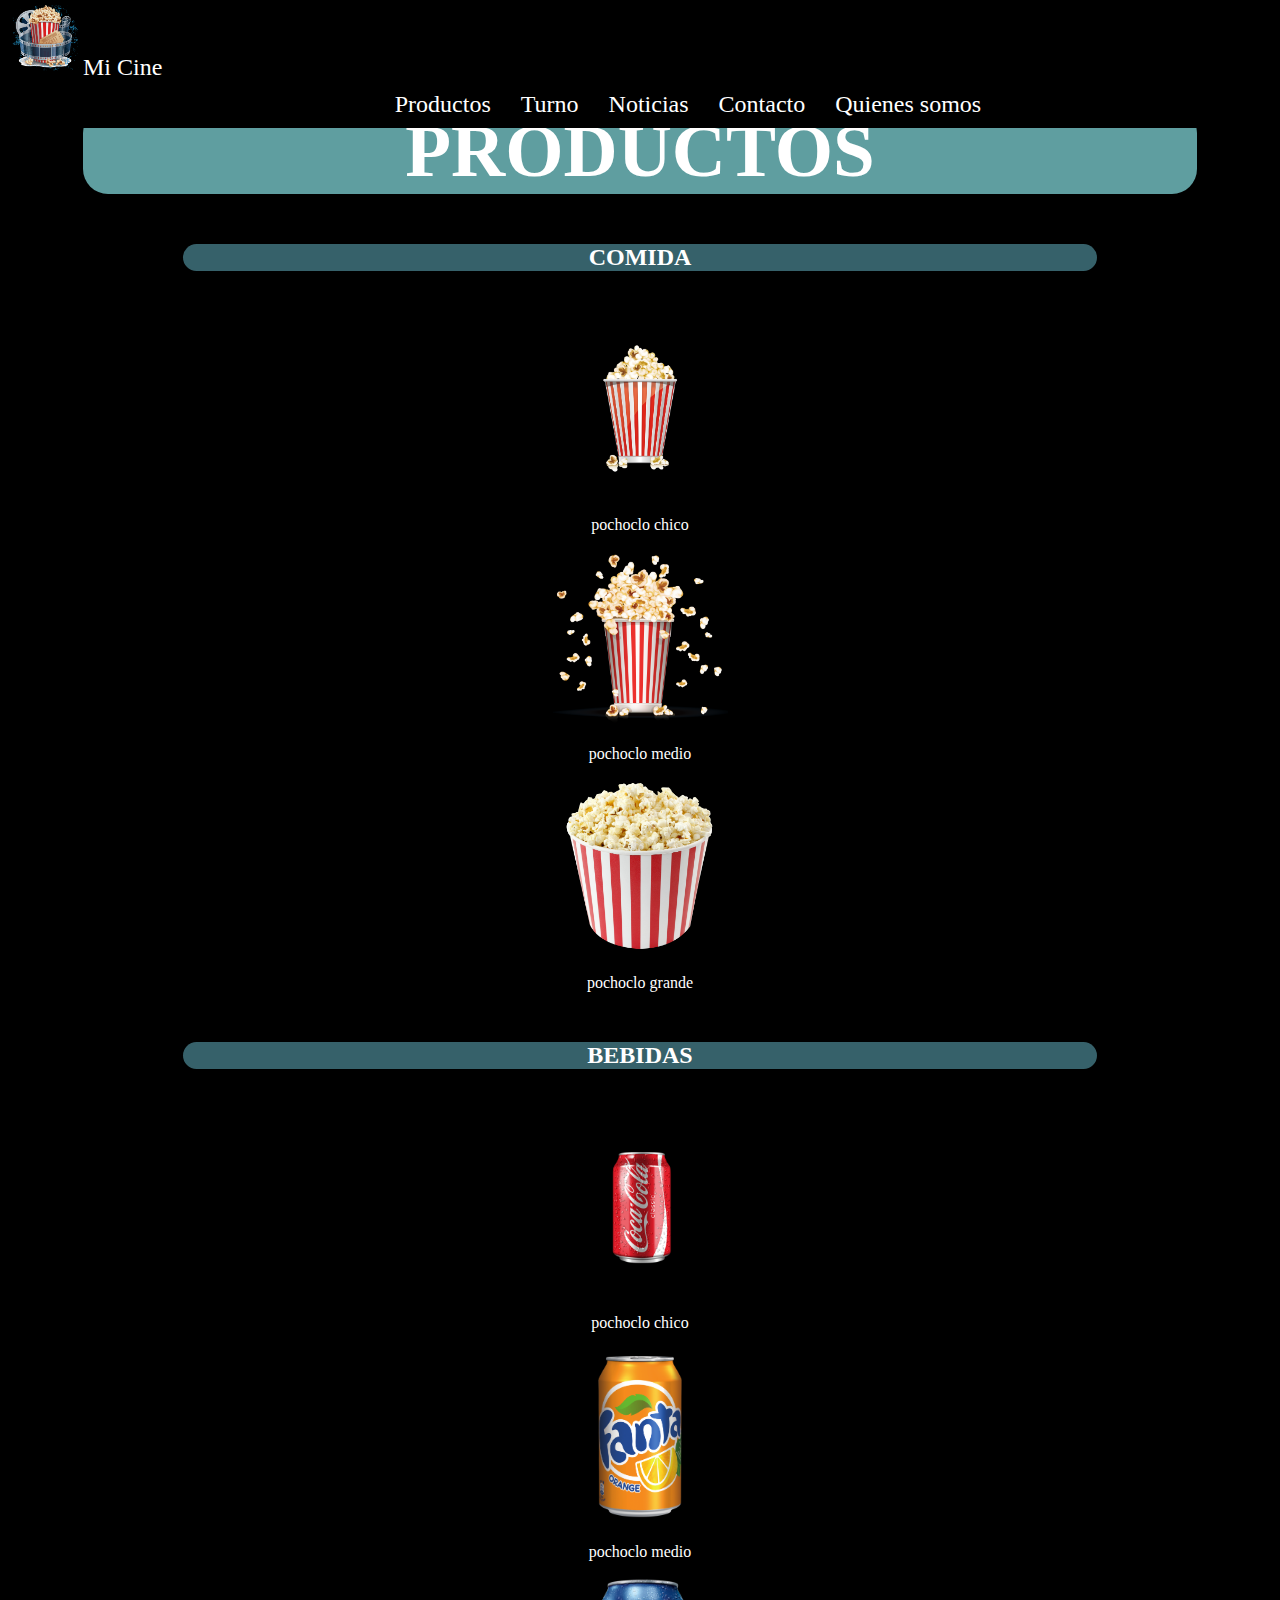
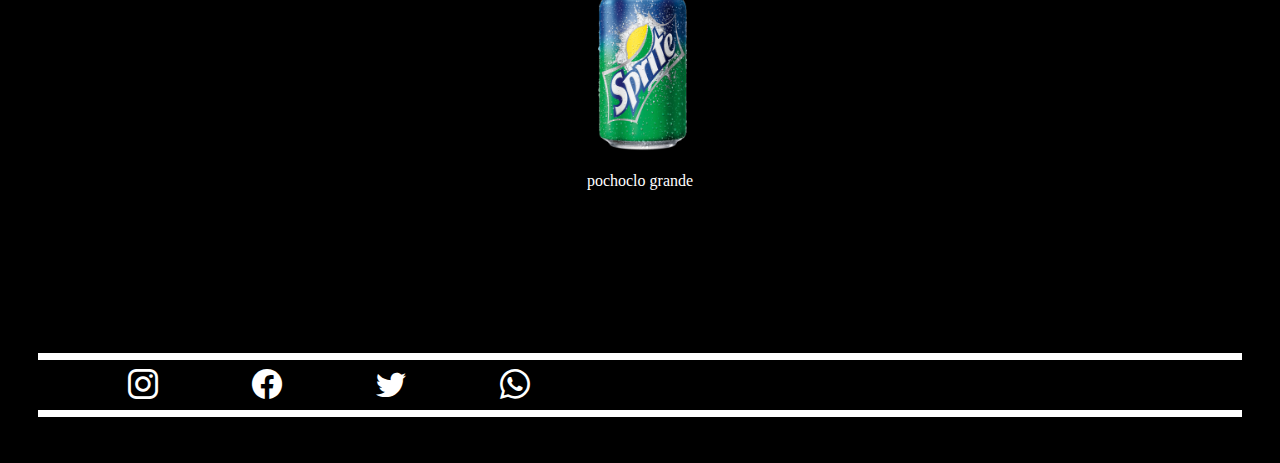
==== html/productos.html @ 249d4fd6 "pagina de productos termianda (?" ====
<!DOCTYPE html>
<html lang="es">
<head>
    <meta charset="UTF-8">
    <meta name="viewport" content="width=device-width, initial-scale=1.0">
    <title>Mi Cine</title>

    <!-- link a bootstrap -->
    <link href="https://cdn.jsdelivr.net/npm/bootstrap@5.0.2/dist/css/bootstrap.min.css" rel="stylesheet" integrity="sha384-EVSTQN3/azprG1Anm3QDgpJLIm9Nao0Yz1ztcQTwFspd3yD65VohhpuuCOmLASjC" crossorigin="anonymous">
    <!-- js de bootstrap -->
    <script
      src="https://cdn.jsdelivr.net/npm/bootstrap@5.0.2/dist/js/bootstrap.bundle.min.js"
      integrity="sha384-MrcW6ZMFYlzcLA8Nl+NtUVF0sA7MsXsP1UyJoMp4YLEuNSfAP+JcXn/tWtIaxVXM"
      crossorigin="anonymous"
    ></script>
    <!-- iconos de vooststrap -->
    <link
      rel="stylesheet"
      href="https://cdn.jsdelivr.net/npm/bootstrap-icons@1.6.0/font/bootstrap-icons.css"
    />
    <!-- css -->
    <link rel="stylesheet" href="/css/styles.css">

</head>

<body>

     <!---------------- barra de navegacion ---------------------->
     <header>
        <nav>
            <div class="container-fluid">
              <div class="row">
                <div class="col-4 d-inline-block d-flex justify-content-center">
                  <a href="/index.html"><img src="/img/logo.png" alt="logo del cine"><span class="MiCine">Mi Cine</span></a>
                </div>
                <div class="col-8  d-flex justify-content-between align-items-center">
                  <ul class="d-flex justify-content-center">
                    <li>
                      <a href="/html/productos.html">Productos</a>
                    </li>
                    <li>
                        <a href="/html/turnos.html">Turno</a>
                    </li>
                    <li>
                        <a href="/html/noticias.html">Noticias</a>
                    </li>
                    <li>
                      <a href="/html/contacto.html">Contacto</a>
                    </li>
                    <li>
                        <a href="/html/quienesSomos.html">Quienes somos</a>
                    </li>
                  </ul>
                </div>
              </div>
            </div>
          </nav>
          
    </header>


    <main id="main-productos">

        <h1>PRODUCTOS</h1>
        
        <section>
            <div class="container-fluid productos">
            <h2>COMIDA</h2>
                <div class="row comida">
                    <div class="col">
                        <img src="/img/productos/pochoclo-chico.png" alt="pochoclo-chico.png">
                        <p>pochoclo chico</p>
                    </div>
                    <div class="col">
                        <img src="/img/productos/pochoclo-medio.png" alt="pochoclo-medio.png">
                        <p>pochoclo medio</p>
                    </div>
                    <div class="col">
                        <img src="/img/productos/pochoclo-grande.png" alt="pochoclo-grande.png">
                        <p>pochoclo grande</p>
                    </div>
                </div>

                <h2>BEBIDAS</h2>
                <div class="row comida">
                    <div class="col">
                        <img src="/img/productos/coca-cola.png" alt="coca cola">
                        <p>pochoclo chico</p>
                    </div>
                    <div class="col">
                        <img src="/img/productos/fanta.png" alt="fanta">
                        <p>pochoclo medio</p>
                    </div>
                    <div class="col">
                        <img src="/img/productos/sprite.png" alt="sprite">
                        <p>pochoclo grande</p>
                    </div>
                </div>

            <div class="row">

            </div>
        </section>

        
















    </main>


    <!-- ------------------- footer ------------------------------------------------- -->
<footer>
    <div class="container-fluid">
      <div class="row">
        <div class="col-lg-4 col-md-4 col-sm-12">
          <hr class="footer-lineas"/>
        </div>
        <div class="col-lg-4 col-md-4 col-sm-12">
          <div class="row justify-content-center">
            <div class="col">
              <!-- Iconos con acceso a las redes -->
              <a href="https://www.instagram.com"
                ><i class="bi bi-instagram"></i
              ></a>

              <a href="https://www.facebook.com"
                ><i class="bi bi-facebook"></i
              ></a>

              <a href="https://twitter.com"><i class="bi bi-twitter"></i></a>

              <a href="https://web.whatsapp.com"
                ><i class="bi bi-whatsapp"></i
              ></a>
            </div>
          </div>
        </div>
        <div class="col-lg-4 col-md-4 col-sm-12">
          <hr class="footer-lineas"/>
        </div>
      </div>
    </div>
  </footer>

</body>
---- css/styles.css ----
* {
  background-color: black;
}

header nav {
  position: fixed;
  top: 0;
  width: 100%;
  z-index: 9999;
  background-color: rgb(0, 0, 0);
  font-size: 18pt;
}
header nav a:hover {
  background-color: rgb(73, 73, 73);
  border-radius: 20px;
  padding-left: 10px;
  padding-right: 10px;
  color: rgb(212, 107, 128);
}
header nav a {
  text-decoration: none;
}
header nav a h1 {
  color: white;
}
header nav a img {
  max-width: 75px;
}
header nav ul {
  width: 100%;
  margin: 0 auto;
  display: flex;
  justify-content: center;
}
header nav ul li {
  display: inline-block;
  padding: 10px 15px;
}
header nav ul li a {
  color: white;
  text-decoration: none;
}
header nav .MiCine {
  color: white;
}

footer {
  padding: 30px;
}
footer .footer-lineas {
  border: none;
  height: 7px;
  background-color: #ffffff;
}
footer i {
  font-size: 30px;
  color: #ffffff;
  margin-left: 90px;
}

#main-index {
  background-color: black;
  color: white;
  text-align: center;
}
#main-index .imgLogo {
  margin-top: 100px;
  margin-bottom: 25px;
}
#main-index .imgLogo img {
  max-width: 100px;
}
#main-index .imgLogo h1 {
  font-size: 100px;
}
#main-index #destacados {
  background-image: url(/img/fondo-3.png);
  background-repeat: no-repeat;
  background-size: cover;
  height: 100vh;
}
#main-index #destacados h2 {
  margin: 40px;
  font-size: 100px;
  border-radius: 20px;
  background-color: grey;
}
#main-index #destacados img {
  margin: 25px;
  max-width: 200px;
  max-height: 300px;
}

#main-productos {
  text-align: center;
  padding: 75px;
  color: white;
}
#main-productos h1 {
  margin-top: 25px;
  font-size: 75px;
  border-radius: 25px;
  background-color: cadetblue;
}
#main-productos .productos {
  margin: 50px;
}
#main-productos .productos img {
  max-width: 175px;
  max-height: 175px;
}
#main-productos .productos h2 {
  margin: 50px;
  border-radius: 25px;
  background-color: rgb(54, 97, 106);
}

/*# sourceMappingURL=styles.css.map */
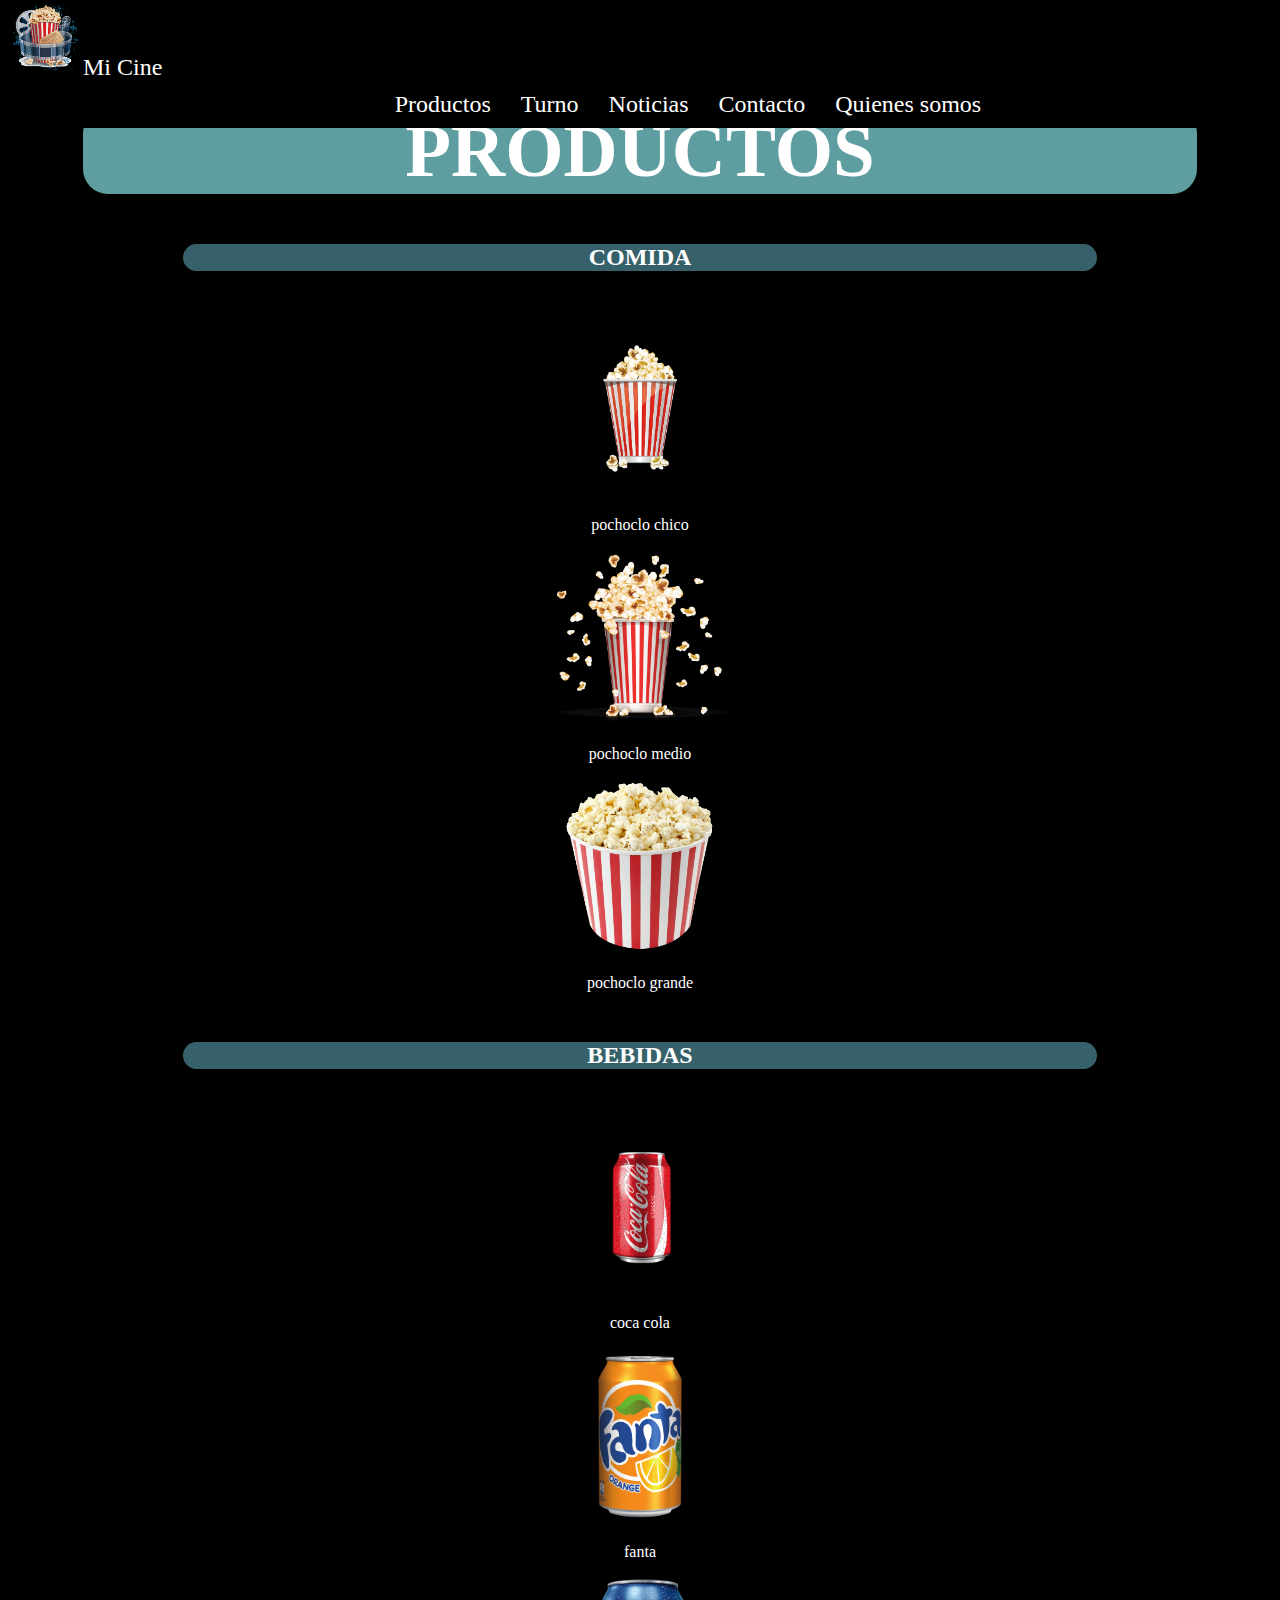
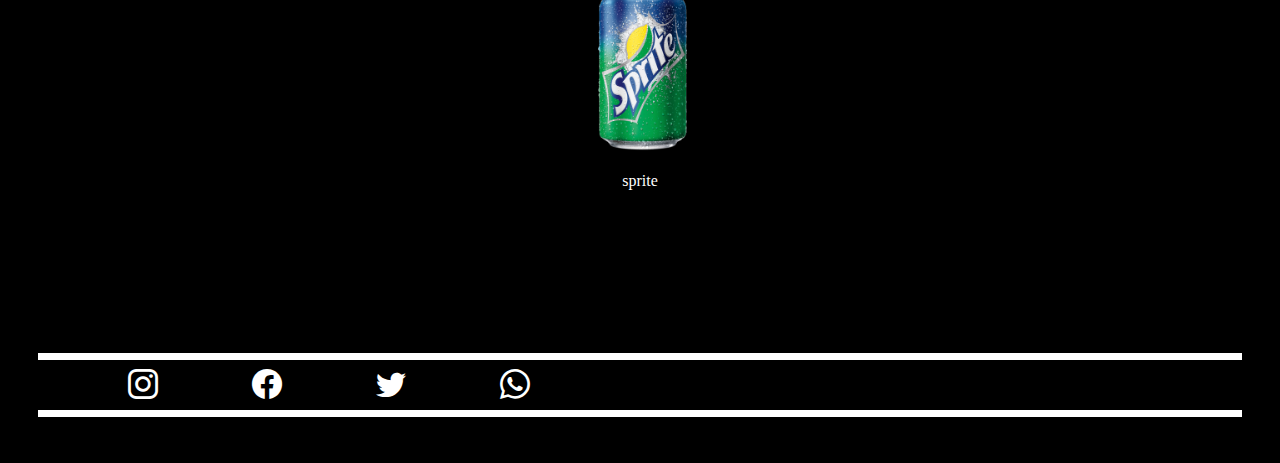
==== commit 19d117cc: "-" ====
--- a/html/productos.html
+++ b/html/productos.html
@@ -85,15 +85,15 @@
                 <div class="row comida">
                     <div class="col">
                         <img src="/img/productos/coca-cola.png" alt="coca cola">
-                        <p>pochoclo chico</p>
+                        <p>coca cola</p>
                     </div>
                     <div class="col">
                         <img src="/img/productos/fanta.png" alt="fanta">
-                        <p>pochoclo medio</p>
+                        <p>fanta</p>
                     </div>
                     <div class="col">
                         <img src="/img/productos/sprite.png" alt="sprite">
-                        <p>pochoclo grande</p>
+                        <p>sprite</p>
                     </div>
                 </div>
 
--- a/css/styles.css
+++ b/css/styles.css
@@ -114,5 +114,109 @@
   border-radius: 25px;
   background-color: rgb(54, 97, 106);
 }
+#main-noticias {
+  padding: 75px;
+  color: white;
+  text-align: center;
+}
+#main-noticias h1 {
+  margin: 30px;
+  background-color: cadetblue;
+  border-radius: 25px;
+}
+#main-noticias img {
+  max-width: 250px;
+}
+#main-noticias article {
+  margin: 75px;
+  border-color: azure;
+  border-style: dotted;
+}
+
+#main-turnos {
+  color: white;
+  text-align: center;
+  height: 88vh;
+}
+#main-turnos h1 {
+  padding: 40vh;
+}
+
+#main-quienesSomos {
+  padding: 75px;
+  color: white;
+  text-align: center;
+}
+#main-quienesSomos h1 {
+  padding: 30px;
+  background-color: cadetblue;
+  border-radius: 25px;
+}
+#main-quienesSomos a:hover {
+  background-color: rgb(73, 73, 73);
+  border-radius: 20px;
+  padding-left: 10px;
+  padding-right: 10px;
+}
+#main-quienesSomos ul {
+  width: 100%;
+  margin: 0 auto;
+  display: flex;
+  justify-content: center;
+}
+#main-quienesSomos ul li {
+  display: inline-block;
+  padding: 10px 15px;
+}
+#main-quienesSomos ul li a {
+  color: white;
+  text-decoration: none;
+  font-size: 25px;
+}
+#main-quienesSomos section {
+  min-height: 40vh;
+  margin: 75px;
+  border: 3px solid rgb(255, 255, 255);
+}
+#main-quienesSomos section h2 {
+  background-color: darkcyan;
+  padding: 13px;
+}
+#main-quienesSomos section p {
+  font-size: 25px;
+  margin-top: 50px;
+  padding: 15px;
+}
+
+#main-contactos {
+  color: white;
+  text-align: center;
+  padding-bottom: 60px;
+}
+#main-contactos h1 {
+  margin: 75px;
+  padding: 25px;
+  background-color: cadetblue;
+  border-radius: 25px;
+}
+#main-contactos form div {
+  font-size: 25px;
+  background-color: #3b5769;
+  padding: 10px;
+  border-radius: 55px;
+}
+#main-contactos form div span {
+  background-color: #3b5769;
+  padding: 10px;
+  color: white;
+}
+#main-contactos form input {
+  color: white;
+}
+#main-contactos form textarea {
+  color: white;
+  height: 200px;
+  width: 500px;
+}
 
 /*# sourceMappingURL=styles.css.map */
